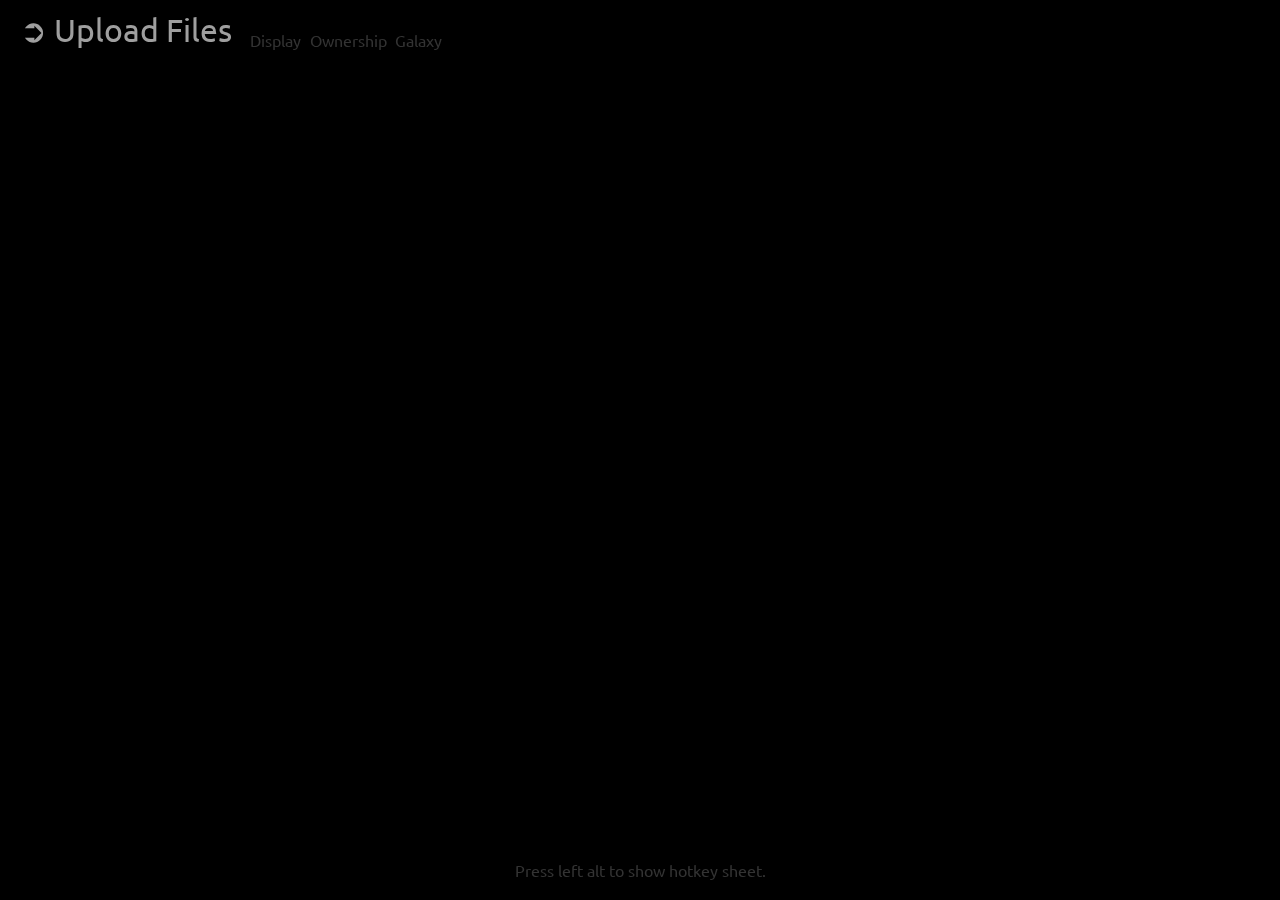
==== index.html @ a3c7f480 "Remove all forms of map editing," ====
<!DOCTYPE html>
<html>
	<head>
		<link href="assets/icon.png" rel="icon">
		<link href="https://fonts.googleapis.com/css?family=Ubuntu&display=swap" rel="stylesheet">
		<link rel="stylesheet" type="text/css" href="stylesheet.css">
		<title>Map Viewer</title>
	</head>
	<body onKeyDown="keyDown(event)" onKeyUp="keyUp(event)" onLoad="initialize()">
		<!--	Structure	-->
		<img id="background" class="hidden" src="assets/milky way.jpg">
		<canvas id="canvas"></canvas>
		<canvas id="overlay"></canvas>
		<!--	Load	-->
		<label id="loadFiles" for="file">&#10162; Upload Files</label>
		<input id="file" class="hidden" onChange="uploadFiles(this)" type="file" webkitDirectory/>
		<!--	Menu Cycles	-->
		<label id="display" class="blocked" onClick="cycleDisplay()">Display</label>
		<label id="ownership" class="blocked" onClick="cycleOwnership()">Ownership</label>
		<label id="galaxy" class="blocked" onClick="cycleGalaxy()">Galaxy</label>
		<!--	System Details	-->
		<label class="blocked dark" id="systemName"></label>
		<label class="blocked dark" id="systemPosition"></label>
		<label class="blocked dark" id="selectedHabitation"></label>
		<!--	Hotkeys	-->
		<label class="blocked" style="bottom:20px;left:50%;transform:translate(-50%);">Press left alt to show hotkey sheet.</label>
		<div class="hidden" id="hotkeyLegend">
			<label class="tooltipRight" style="left:20px;top:40px;" tooltip="A">Select all connected systems.</label>
			<label class="tooltipRight" style="left:20px;top:60px;" tooltip="J">Draw links between all systems within jump range of each other.</label>
			<label class="tooltipRight" style="left:20px;top:80px;" tooltip="L">Visualise lengths of links belonging to selected systems.</label>
			<label class="tooltipLeft" style="right:20px;top:40px;" tooltip="-">Zoom out.</label>
			<label class="tooltipLeft" style="right:20px;top:60px;" tooltip="+">Zoom in.</label>
		</div>
	</body>
	<script type="text/javascript" src="scriptsheet.js"></script>
</html>
---- stylesheet.css ----
/*	Constants	*/
*{
	-webkit-user-select:none;
	color:#9f9f9f;
	font-family:Ubuntu;
	margin:0;
	outline:none;
	overflow:hidden;
	user-select:none;
}
body{
	animation:highlightOff .5s;
	background-color:#000;
}
canvas{
	animation:blurOff 1s;
	left:0;
	position:absolute;
	top:0;
	width:100vw;
}
label{
	-webkit-animation:highlightOff .5s;
	animation:highlightOff .5s;
	font-size:16px;
	position:absolute;
}
label:hover{
	animation:highlightOn .5s forwards;
	cursor:pointer;
}
.blocked,
.blocked label{
	animation:none;
	color:#333;
	pointer-events:none;
}
.dark,
.dark:hover{
	animation:none;
	color:#333;
}
.hidden{
	display:none;
}
/*	Load	*/
#loadFiles{
	font-size:32px;
	left:20px;
	top:10px;
}
/*	Menu Cycles	*/
#display{
	left:250px;
	top:30px;
}
#ownership{
	left:310px;
	top:30px;
}
#galaxy{
	left:395px;
	top:30px;
}
/*	System Details	*/
#systemName{
	font-size:18px;
	left:20px;
	top:70px;
}
#systemPosition{
	left:20px;
	top:100px;
}
#selectedHabitation{
	left:20px;
	top:100px;
}
/*	Hotkeys	*/
#hotkeyLegend{
	backdrop-filter:blur(10px);
	background-color:rgba(255,255,255,.1);
	border-radius:30px;
	height:calc(100% - 80px);
	left:100px;
	position:absolute;
	top:40px;
	width:calc(100% - 200px);
}
.tooltipRight{
	padding:2px;
	padding-right:60px;
	position:absolute;
}
.tooltipRight:hover:after{
	background:#333;
	background:rgba(0,0,0,.8);
	border-radius:10px;
	color:#fff;
	content:attr(tooltip);
	padding:2px 15px;
	position:absolute;
	right:0;
	text-align:center;
	top:0;
	width:20px;
}
.tooltipLeft{
	padding:2px;
	padding-left:60px;
	position:absolute;
}
.tooltipLeft:hover:after{
	background:#333;
	background:rgba(0,0,0,.8);
	border-radius:10px;
	color:#fff;
	content:attr(tooltip);
	left:0;
	padding:2px 15px;
	position:absolute;
	text-align:center;
	top:0;
	width:20px;
}
/*	Blur	*/
@keyframes blurOff{
	0%{filter:blur(3px);}
	100%{filter:blur(0px);}
}
/*	Highlight	*/
@keyframes highlightOff{
	0%{color:#eee;}
	100%{color:#9f9f9f;}
}
@keyframes highlightOn{
	100%{color:#eee;}
}
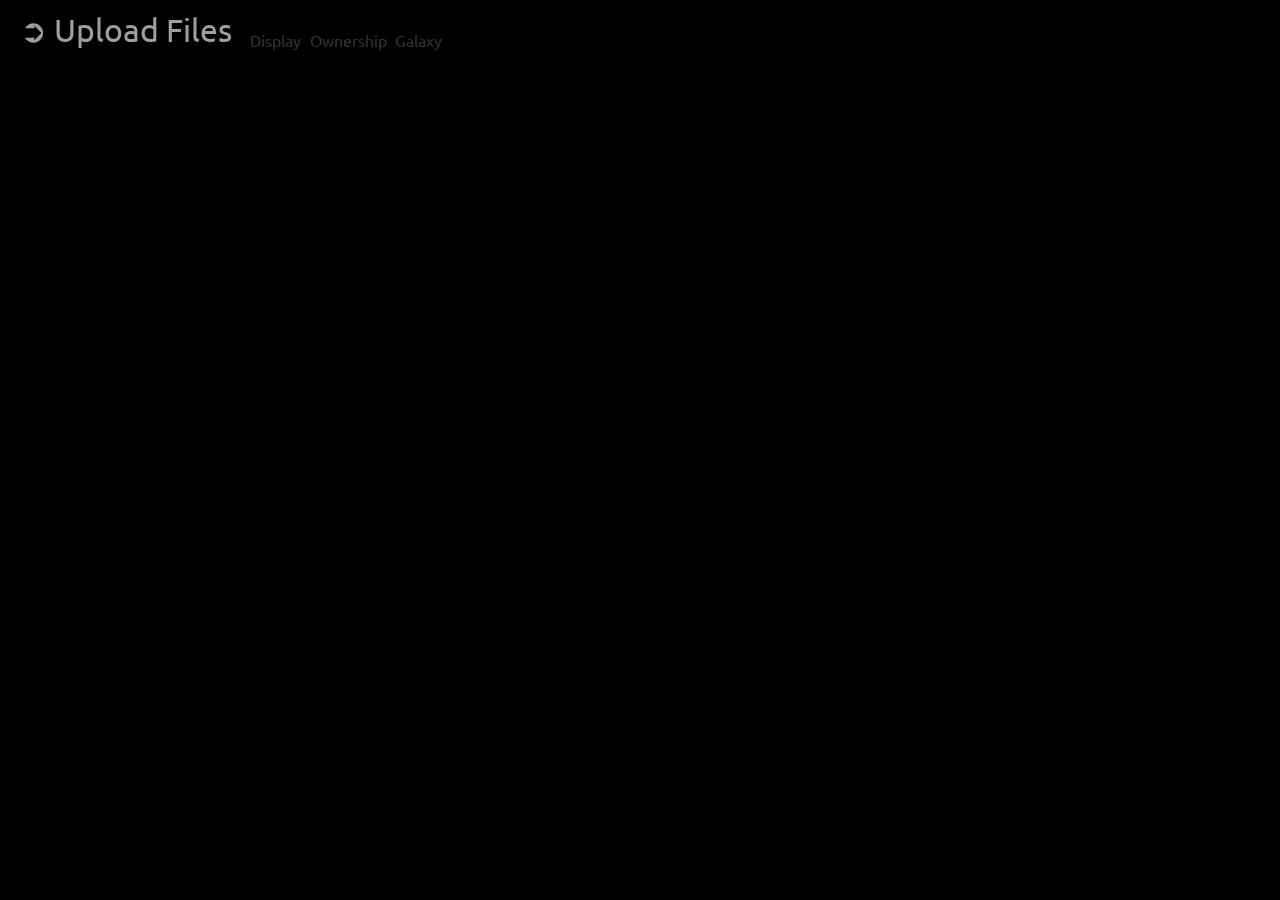
==== commit 6de21025: "Remove tooltips panel" ====
--- a/index.html
+++ b/index.html
@@ -22,15 +22,6 @@
 		<label class="blocked dark" id="systemName"></label>
 		<label class="blocked dark" id="systemPosition"></label>
 		<label class="blocked dark" id="selectedHabitation"></label>
-		<!--	Hotkeys	-->
-		<label class="blocked" style="bottom:20px;left:50%;transform:translate(-50%);">Press left alt to show hotkey sheet.</label>
-		<div class="hidden" id="hotkeyLegend">
-			<label class="tooltipRight" style="left:20px;top:40px;" tooltip="A">Select all connected systems.</label>
-			<label class="tooltipRight" style="left:20px;top:60px;" tooltip="J">Draw links between all systems within jump range of each other.</label>
-			<label class="tooltipRight" style="left:20px;top:80px;" tooltip="L">Visualise lengths of links belonging to selected systems.</label>
-			<label class="tooltipLeft" style="right:20px;top:40px;" tooltip="-">Zoom out.</label>
-			<label class="tooltipLeft" style="right:20px;top:60px;" tooltip="+">Zoom in.</label>
-		</div>
 	</body>
 	<script type="text/javascript" src="scriptsheet.js"></script>
 </html>--- a/stylesheet.css
+++ b/stylesheet.css
@@ -76,53 +76,6 @@
 	left:20px;
 	top:100px;
 }
-/*	Hotkeys	*/
-#hotkeyLegend{
-	backdrop-filter:blur(10px);
-	background-color:rgba(255,255,255,.1);
-	border-radius:30px;
-	height:calc(100% - 80px);
-	left:100px;
-	position:absolute;
-	top:40px;
-	width:calc(100% - 200px);
-}
-.tooltipRight{
-	padding:2px;
-	padding-right:60px;
-	position:absolute;
-}
-.tooltipRight:hover:after{
-	background:#333;
-	background:rgba(0,0,0,.8);
-	border-radius:10px;
-	color:#fff;
-	content:attr(tooltip);
-	padding:2px 15px;
-	position:absolute;
-	right:0;
-	text-align:center;
-	top:0;
-	width:20px;
-}
-.tooltipLeft{
-	padding:2px;
-	padding-left:60px;
-	position:absolute;
-}
-.tooltipLeft:hover:after{
-	background:#333;
-	background:rgba(0,0,0,.8);
-	border-radius:10px;
-	color:#fff;
-	content:attr(tooltip);
-	left:0;
-	padding:2px 15px;
-	position:absolute;
-	text-align:center;
-	top:0;
-	width:20px;
-}
 /*	Blur	*/
 @keyframes blurOff{
 	0%{filter:blur(3px);}
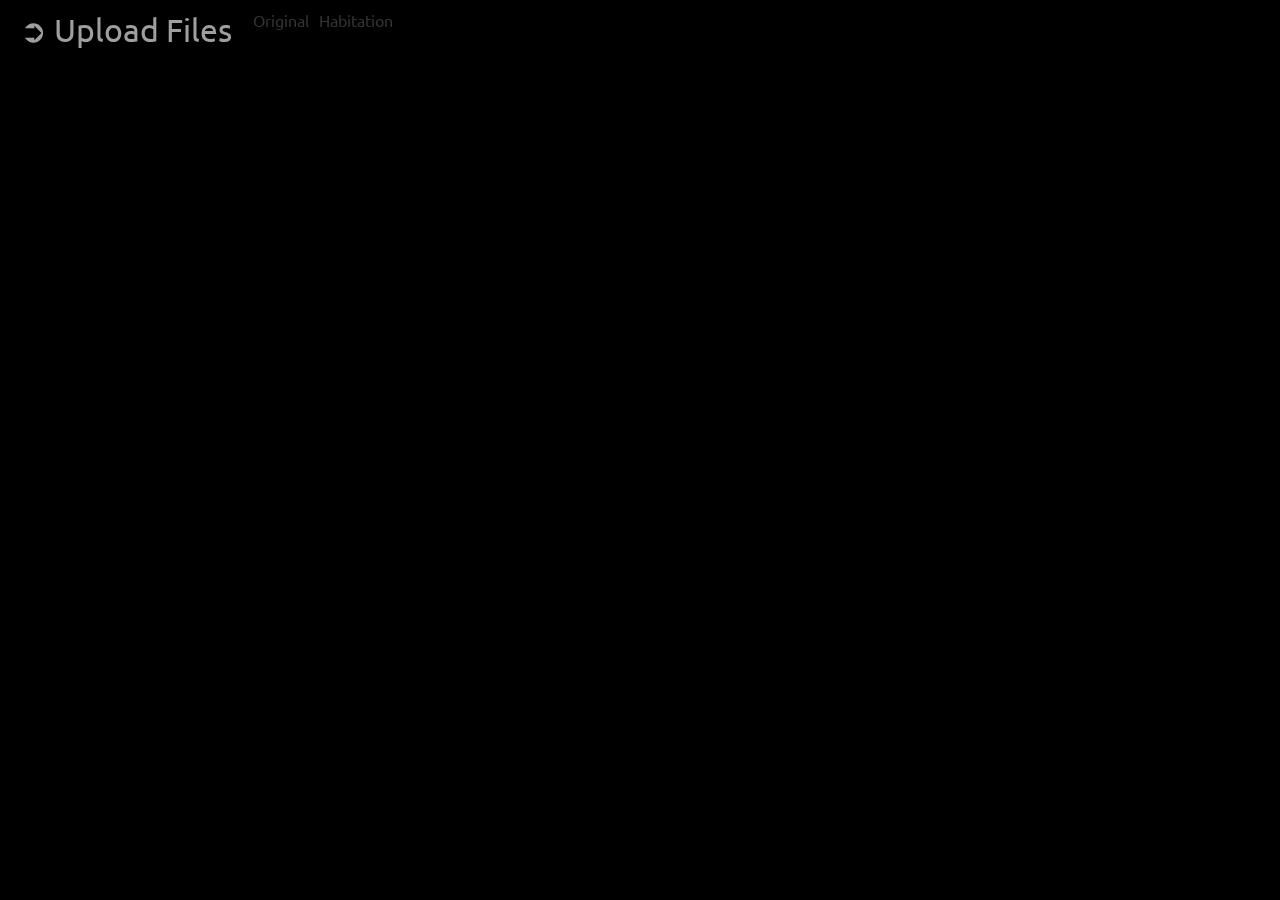
==== commit a302c439: "Add commodity values to system information" ====
--- a/index.html
+++ b/index.html
@@ -15,13 +15,48 @@
 		<label id="loadFiles" for="file">&#10162; Upload Files</label>
 		<input id="file" class="hidden" onChange="uploadFiles(this)" type="file" webkitDirectory/>
 		<!--	Menu Cycles	-->
-		<label id="display" class="blocked" onClick="cycleDisplay()">Display</label>
-		<label id="ownership" class="blocked" onClick="cycleOwnership()">Ownership</label>
-		<label id="galaxy" class="blocked" onClick="cycleGalaxy()">Galaxy</label>
+		<div id="cycles">
+			<label id="display" class="blocked" onClick="cycleDisplay()"></label>
+			<label id="ownership" class="blocked" onClick="cycleOwnership()"></label>
+			<label id="galaxy" class="blocked" onClick="cycleGalaxy()"></label>
+		</div>
+		<div id="systemSelection" class="hotkeyIndicator hidden" onclick="expandSystemSelection()">
+			<div class="hotkey">
+				S
+			</div>
+			<div id="systemSelectionDescriptor" class="descriptor">
+				Select all systems
+			</div>
+		</div>
+		<div id="rangeCheck" class="hotkeyIndicator hidden" onclick="toggleRangeCheck()">
+			<div class="hotkey">
+				J
+			</div>
+			<div id="rangeCheckDescriptor" class="descriptor">
+				Enable jump targets visualiser
+			</div>
+		</div>
+		<div id="zoomOut" class="hotkeyIndicator hidden" onclick="zoomOut()">
+			<div class="hotkey">
+				-
+			</div>
+			<div class="descriptor">
+				Zoom out
+			</div>
+		</div>
+		<div id="zoomIn" class="hotkeyIndicator hidden" onclick="zoomIn()">
+			<div class="hotkey">
+				+
+			</div>
+			<div class="descriptor">
+				Zoom in
+			</div>
+		</div>
 		<!--	System Details	-->
 		<label class="blocked dark" id="systemName"></label>
 		<label class="blocked dark" id="systemPosition"></label>
-		<label class="blocked dark" id="selectedHabitation"></label>
+		<label class="blocked" id="selectedHabitation"></label>
+		<label class="blocked dark" id="systemTrade"></label>
 	</body>
 	<script type="text/javascript" src="scriptsheet.js"></script>
 </html>--- a/stylesheet.css
+++ b/stylesheet.css
@@ -29,6 +29,7 @@
 	animation:highlightOn .5s forwards;
 	cursor:pointer;
 }
+/*	General	*/
 .blocked,
 .blocked label{
 	animation:none;
@@ -43,24 +44,78 @@
 .hidden{
 	display:none;
 }
-/*	Load	*/
+/*	Menu bar	*/
+/*		Load	*/
 #loadFiles{
 	font-size:32px;
 	left:20px;
 	top:10px;
 }
-/*	Menu Cycles	*/
-#display{
+/*	Menu bar	*/
+/*		Cycles	*/
+#cycles{
 	left:250px;
-	top:30px;
+	position:absolute;
+	top:10px;
 }
-#ownership{
-	left:310px;
-	top:30px;
+#display,#ownership,#galaxy{
+	padding:0 3px 0 3px;
+	position:relative;
 }
-#galaxy{
-	left:395px;
-	top:30px;
+/*	Hotkey indicators	*/
+/*		General	*/
+.hotkeyIndicator{
+	border-radius:40px 0 0 40px;
+	border:3px solid #333;
+	color:#333;
+	cursor:pointer;
+	height:40px;
+	overflow:visible;
+	position:absolute;
+	right:-160px;
+	transition:border .5s,color .5s;
+	width:200px;
+}
+.hotkey{
+	color:inherit;
+	font-size:32px;
+	left:14px;
+	position:absolute;
+}
+.descriptor{
+	color:inherit;
+	pointer-events:none;
+	position:absolute;
+	right:220px;
+	text-align:right;
+	top:10px;
+	transition:opacity .5s linear 1s;
+	width:1000px;
+}
+.hotkeyIndicator .descriptor{
+	opacity:0;
+}
+.hotkeyIndicator:hover .descriptor{
+	opacity:1;
+	transition:opacity .5s;
+}
+.activeMode{
+	border:3px solid #9f9f9f;
+	color:#9f9f9f;
+}
+/*	Hotkey indicators	*/
+/*		Specificities	*/
+#systemSelection{
+	top:120px;
+}
+#rangeCheck{
+	top:180px;
+}
+#zoomOut{
+	top:240px;
+}
+#zoomIn{
+	top:300px;
 }
 /*	System Details	*/
 #systemName{
@@ -76,12 +131,18 @@
 	left:20px;
 	top:100px;
 }
-/*	Blur	*/
+#systemTrade{
+	left:20px;
+	bottom:20px;
+}
+/*	Animations	*/
+/*		Blur	*/
 @keyframes blurOff{
 	0%{filter:blur(3px);}
 	100%{filter:blur(0px);}
 }
-/*	Highlight	*/
+/*	Animations	*/
+/*		Highlight	*/
 @keyframes highlightOff{
 	0%{color:#eee;}
 	100%{color:#9f9f9f;}
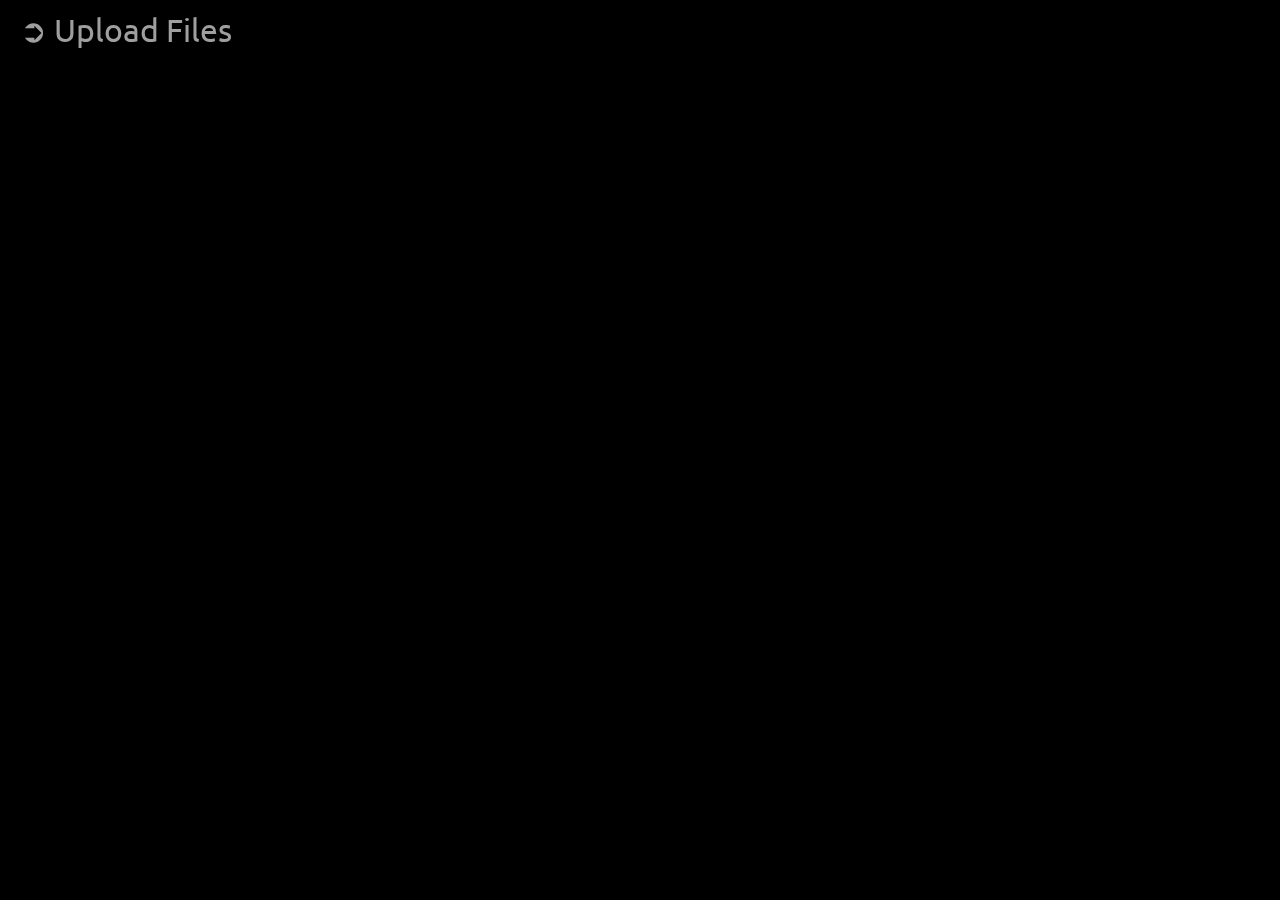
==== commit bfdcc317: "Create settings overlay on hold of ALT" ====
--- a/index.html
+++ b/index.html
@@ -6,57 +6,76 @@
 		<link rel="stylesheet" type="text/css" href="stylesheet.css">
 		<title>Map Viewer</title>
 	</head>
-	<body onKeyDown="keyDown(event)" onKeyUp="keyUp(event)" onLoad="initialize()">
+	<body onLoad="initialize()">
 		<!--	Structure	-->
-		<img id="background" class="hidden" src="assets/milky way.jpg">
+		<img id="background" class="hiddenPerm" src="assets/milky way.jpg">
 		<canvas id="canvas"></canvas>
 		<canvas id="overlay"></canvas>
 		<!--	Load	-->
 		<label id="loadFiles" for="file">&#10162; Upload Files</label>
-		<input id="file" class="hidden" onChange="uploadFiles(this)" type="file" webkitDirectory/>
-		<!--	Menu Cycles	-->
-		<div id="cycles">
-			<label id="display" class="blocked" onClick="cycleDisplay()"></label>
-			<label id="ownership" class="blocked" onClick="cycleOwnership()"></label>
-			<label id="galaxy" class="blocked" onClick="cycleGalaxy()"></label>
-		</div>
-		<div id="systemSelection" class="hotkeyIndicator hidden" onclick="expandSystemSelection()">
-			<div class="hotkey">
-				S
+		<input id="file" class="hiddenPerm" onChange="uploadFiles(this)" type="file" webkitDirectory/>
+		<!--	Options	-->
+		<div id="optionsMenus" class="hiddenPerm">
+			<div id="options1">
+				<div class="optionsTitle">View Options</div>
+				Map Display
+				<hr>
+				<div id="display" class="optionsGroup">
+				</div>
+				System Ownership
+				<hr>
+				<div id="ownership" class="optionsGroup">
+				</div>
+				Galaxy Focus
+				<hr>
+				<div id="galaxies" class="optionsGroup">
+				</div>
+				Zoom
+				<hr>
+				<div class="optionsGroup">
+					<label id="zoomIn" class="dark" onclick="changeZoomLevel(1)">Zoom In <sup id="zoomInSuper">+</sup></label>
+					<br>
+					<label id="zoomOut" class="dark" onclick="changeZoomLevel(0)">Zoom Out <sup id="zoomOutSuper">-</sup></label>
+					<br>
+				</div>
 			</div>
-			<div id="systemSelectionDescriptor" class="descriptor">
-				Select all systems
+			<div id="options2">
+				<div class="optionsTitle">Information</div>
+				Map
+				<hr>
+				<div class="optionsGroup">
+					<label id="systemInformation" class="dark" onclick="toggleSystemInformation()">System Information <sup>I</sup></label>
+					<br>
+					<label id="jumpTargets" class="dark" onclick="toggleRangeCheck()">Jump Targets <sup>J</sup></label>
+					<br>
+				</div>
+				Top Right
+				<hr>
+				<div class="optionsGroup">
+					<label id="linkLength" class="dark" onclick="toggleLinkLengthCheck()">Link Length <sup>L</sup></label>
+					<br>
+				</div>
+				Bottom Left
+				<hr>
+				<div class="optionsGroup">
+					<label id="tradeValues" class="dark" onclick="toggleTrade()">Commodity Trade Values <sup>T</sup></label>
+					<br>
+				</div>
 			</div>
-		</div>
-		<div id="rangeCheck" class="hotkeyIndicator hidden" onclick="toggleRangeCheck()">
-			<div class="hotkey">
-				J
-			</div>
-			<div id="rangeCheckDescriptor" class="descriptor">
-				Enable jump targets visualiser
-			</div>
-		</div>
-		<div id="zoomOut" class="hotkeyIndicator hidden" onclick="zoomOut()">
-			<div class="hotkey">
-				-
-			</div>
-			<div class="descriptor">
-				Zoom out
-			</div>
-		</div>
-		<div id="zoomIn" class="hotkeyIndicator hidden" onclick="zoomIn()">
-			<div class="hotkey">
-				+
-			</div>
-			<div class="descriptor">
-				Zoom in
+			<div id="options3">
+				<div class="optionsTitle">Miscellaneous</div>
+				<div class="optionsGroup">
+					<label id="hotkeys" class="dark" onclick="toggleHotkeys()">Hotkeys for Options</label>
+					<br>
+					<label id="systemSelection" class="dark" onclick="expandSystemSelection()">Expand/Clear System Selection <sup>S</sup></label>
+					<br>
+				</div>
 			</div>
 		</div>
 		<!--	System Details	-->
-		<label class="blocked dark" id="systemName"></label>
-		<label class="blocked dark" id="systemPosition"></label>
-		<label class="blocked" id="selectedHabitation"></label>
-		<label class="blocked dark" id="systemTrade"></label>
+		<label id="selectedCount"></label>
+		<label id="selectedHabitation"></label>
+		<label id="systemTrade"></label>
 	</body>
 	<script type="text/javascript" src="scriptsheet.js"></script>
 </html>--- a/stylesheet.css
+++ b/stylesheet.css
@@ -1,4 +1,3 @@
-/*	Constants	*/
 *{
 	-webkit-user-select:none;
 	color:#9f9f9f;
@@ -9,7 +8,6 @@
 	user-select:none;
 }
 body{
-	animation:highlightOff .5s;
 	background-color:#000;
 }
 canvas{
@@ -20,47 +18,69 @@
 	width:100vw;
 }
 label{
-	-webkit-animation:highlightOff .5s;
-	animation:highlightOff .5s;
+	cursor:pointer;
 	font-size:16px;
 	position:absolute;
 }
-label:hover{
-	animation:highlightOn .5s forwards;
-	cursor:pointer;
-}
-/*	General	*/
 .blocked,
 .blocked label{
 	animation:none;
 	color:#333;
 	pointer-events:none;
 }
-.dark,
-.dark:hover{
+.dark{
 	animation:none;
-	color:#333;
+	color:#555;
 }
-.hidden{
+.hiddenPerm,.hiddenTemp{
 	display:none;
 }
-/*	Menu bar	*/
-/*		Load	*/
 #loadFiles{
 	font-size:32px;
 	left:20px;
 	top:10px;
 }
-/*	Menu bar	*/
-/*		Cycles	*/
-#cycles{
-	left:250px;
+#loadFiles:hover{
+	color:#eee;
+}
+/*	Options	*/
+#optionsMenus{
+	background:rgba(0,0,0,.6);
+	height:100%;
+	position:absolute;
+	width:100%;
+	z-index:100;
+}
+#options1,#options2,#options3{
+	backdrop-filter:blur(10px);
+	background-color:rgba(255,255,255,.1);
+	border-radius:30px;
+	height:calc(100% - 140px);
+	padding:10px;
+	padding-top:60px;
+	position:absolute;
+	top:40px;
+	width:calc(33% - 100px);
+}
+#options1{
+	left:80px;
+}
+#options2{
+	left:50%;
+	transform:translate(-50%);
+}
+#options3{
+	right:80px;
+}
+.optionsTitle{
+	font-size:32px;
+	left:50%;
 	position:absolute;
 	top:10px;
+	transform:translate(-50%);
 }
-#display,#ownership,#galaxy{
-	padding:0 3px 0 3px;
-	position:relative;
+.optionsGroup{
+	padding:5px 0 10px 20px;
 }
 /*	Hotkey indicators	*/
 /*		General	*/
@@ -103,50 +123,33 @@
 	border:3px solid #9f9f9f;
 	color:#9f9f9f;
 }
-/*	Hotkey indicators	*/
-/*		Specificities	*/
-#systemSelection{
-	top:120px;
-}
-#rangeCheck{
-	top:180px;
-}
-#zoomOut{
-	top:240px;
-}
-#zoomIn{
-	top:300px;
-}
 /*	System Details	*/
-#systemName{
-	font-size:18px;
+#selectedCount{
 	left:20px;
-	top:70px;
-}
-#systemPosition{
-	left:20px;
-	top:100px;
+	top:130px;
 }
 #selectedHabitation{
 	left:20px;
-	top:100px;
+	top:160px;
 }
 #systemTrade{
 	left:20px;
 	bottom:20px;
+}
+table{
+	border-spacing:0;
+	font-size:80%;
+}
+td{
+	min-width:40px;
+	padding-right:15px;
+}
+th{
+	text-align:left;
 }
 /*	Animations	*/
 /*		Blur	*/
 @keyframes blurOff{
 	0%{filter:blur(3px);}
 	100%{filter:blur(0px);}
-}
-/*	Animations	*/
-/*		Highlight	*/
-@keyframes highlightOff{
-	0%{color:#eee;}
-	100%{color:#9f9f9f;}
-}
-@keyframes highlightOn{
-	100%{color:#eee;}
 }